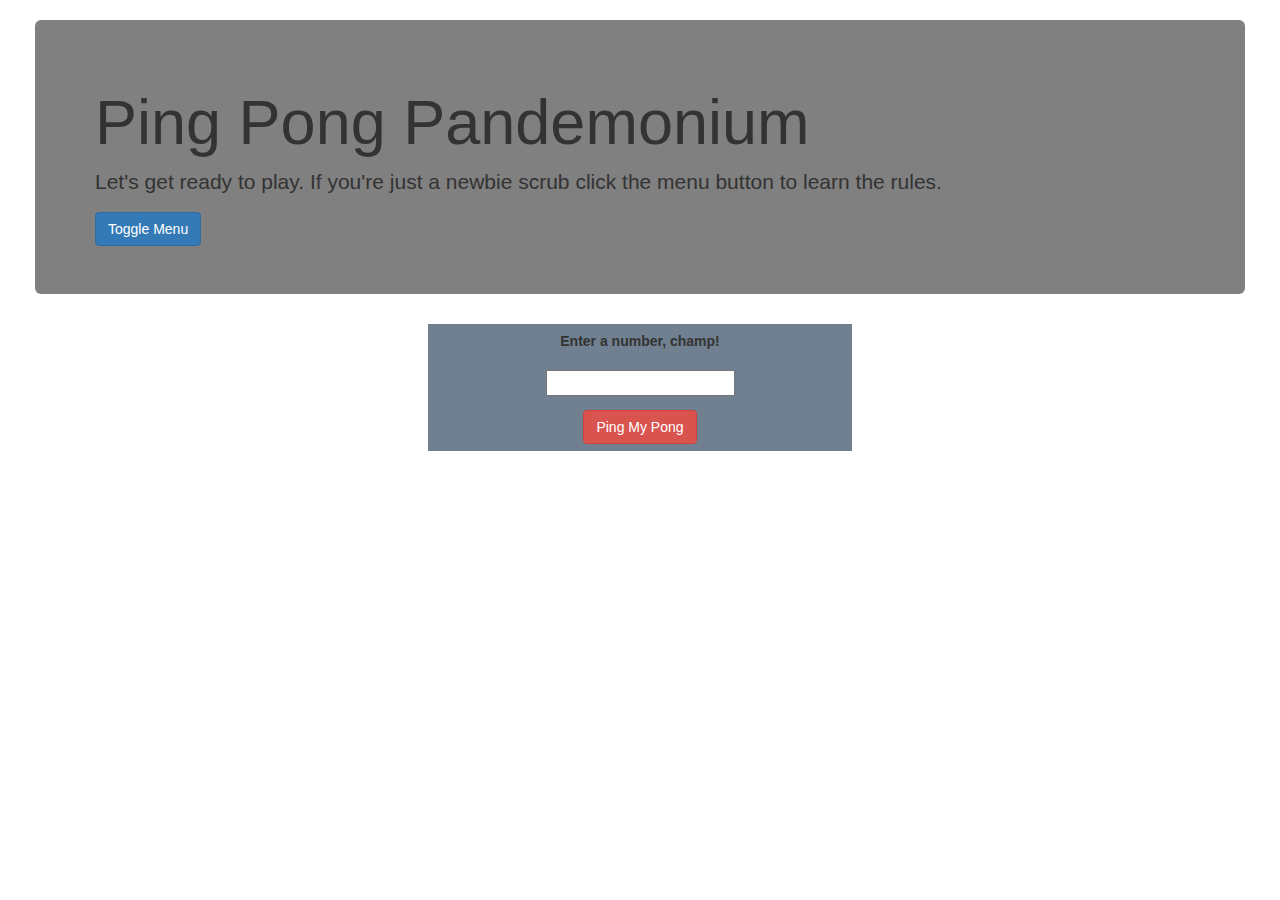
==== index2.html @ 99a76358 "add dynamic sidebar and new index page" ====
<!DOCTYPE html>
<html lang="en">

<head>

    <meta charset="utf-8">
    <meta name="viewport" content="width=device-width, initial-scale=1, shrink-to-fit=no">

    <title>Simple Sidebar - Start Bootstrap Template</title>

    <link rel="stylesheet" href="css/bootstrap.css" type="text/css">
    <link rel="stylesheet" href="css/styles.css" type="text/css">
    <script src="js/jquery-3.2.1.js"></script>
    <script src="js/scripts.js"></script>
</head>

<body>

    <div id="wrapper">

        <!-- Sidebar -->
        <div id="sidebar-wrapper">
            <ul class="sidebar-nav">
                <li class="sidebar-brand">
                    <a href="#">
                        Start Bootstrap
                    </a>
                </li>
                <li>
                    <a href="#">Dashboard</a>
                </li>
                <li>
                    <a href="#">Shortcuts</a>
                </li>
                <li>
                    <a href="#">Overview</a>
                </li>
                <li>
                    <a href="#">Events</a>
                </li>
                <li>
                    <a href="#">About</a>
                </li>
                <li>
                    <a href="#">Services</a>
                </li>
                <li>
                    <a href="#">Contact</a>
                </li>
            </ul>
        </div>
        <!-- /#sidebar-wrapper -->

        <!-- Page Content -->
        <div id="page-content-wrapper">
            <div class="container-fluid">
                <div class="jumbotron">
                    <h1>Ping Pong Pandemonium</h1>
                    <p>Let's get ready to play. If you're just a newbie scrub click the menu button to learn the rules.</p>
                    <a href="#menu-toggle" class="btn btn-secondary btn-primary" id="menu-toggle">Toggle Menu</a>
                </div>

                <div class="input">
                    <form id="form">
                        <div class="row center text-center">
                            <label for="userInput">Enter a number, champ!</label>
                        </div>
                        <div class="row center text-center">
                            <input type="number" id="userInput">
                        </div>
                        <div class="row center text-center">
                            <button type="submit" class="btn btn-danger">Ping My Pong</button>
                        </div>
                    </form>
                </div>

                <div class="output row">
                    <div class="col col-md-1">
                    </div>
                    <div class="col col-md-10">
                        <h1>Serve!</h1>
                        <ul id="list"></ul>
                    </div>
                    <div class="col col-md-1">
                    </div>
                </div>

            </div>
        </div>
        <!-- /#page-content-wrapper -->

    </div>
    <!-- /#wrapper -->

    <!-- Bootstrap core JavaScript -->
    <script src="vendor/jquery/jquery.min.js"></script>
    <script src="vendor/popper/popper.min.js"></script>
    <script src="vendor/bootstrap/js/bootstrap.min.js"></script>

    <!-- Menu Toggle Script -->
    <script>
    $("#menu-toggle").click(function(e) {
        e.preventDefault();
        $("#wrapper").toggleClass("toggled");
    });
    </script>

</body>

</html>
---- css/styles.css ----
html {
    height: 100%;
}
body {
    height: 100%;
}


.output {
    display: none;
}

.jumbotron {
    background-color: grey;
}

.center {
    background-color: slategrey;
    margin: 0 auto;
    width: 35%;
    padding: .5em;
}

#list {
    display: inline-block;
}

body {
  overflow-x: hidden;
}

#wrapper {
  padding-left: 0;
  -webkit-transition: all 0.5s ease;
  -moz-transition: all 0.5s ease;
  -o-transition: all 0.5s ease;
  transition: all 0.5s ease;
}

#wrapper.toggled {
  padding-left: 250px;
}

#sidebar-wrapper {
  z-index: 1000;
  position: fixed;
  left: 250px;
  width: 0;
  height: 100%;
  margin-left: -250px;
  overflow-y: auto;
  background: #000;
  -webkit-transition: all 0.5s ease;
  -moz-transition: all 0.5s ease;
  -o-transition: all 0.5s ease;
  transition: all 0.5s ease;
}

#wrapper.toggled #sidebar-wrapper {
  width: 250px;
}

#page-content-wrapper {
  width: 100%;
  position: absolute;
  padding: 15px;
}

#wrapper.toggled #page-content-wrapper {
  position: absolute;
  margin-right: -250px;
}


/* Sidebar Styles */

.sidebar-nav {
  position: absolute;
  top: 0;
  width: 250px;
  margin: 0;
  padding: 0;
  list-style: none;
}

.sidebar-nav li {
  text-indent: 20px;
  line-height: 40px;
}

.sidebar-nav li a {
  display: block;
  text-decoration: none;
  color: #999999;
}

.sidebar-nav li a:hover {
  text-decoration: none;
  color: #fff;
  background: rgba(255, 255, 255, 0.2);
}

.sidebar-nav li a:active, .sidebar-nav li a:focus {
  text-decoration: none;
}

.sidebar-nav>.sidebar-brand {
  height: 65px;
  font-size: 18px;
  line-height: 60px;
}

.sidebar-nav>.sidebar-brand a {
  color: #999999;
}

.sidebar-nav>.sidebar-brand a:hover {
  color: #fff;
  background: none;
}

@media(min-width:768px) {
  #wrapper {
    padding-left: 0;
  }
  #wrapper.toggled {
    padding-left: 250px;
  }
  #sidebar-wrapper {
    width: 0;
  }
  #wrapper.toggled #sidebar-wrapper {
    width: 250px;
  }
  #page-content-wrapper {
    padding: 20px;
    position: relative;
  }
  #wrapper.toggled #page-content-wrapper {
    position: relative;
    margin-right: 0;
  }
}
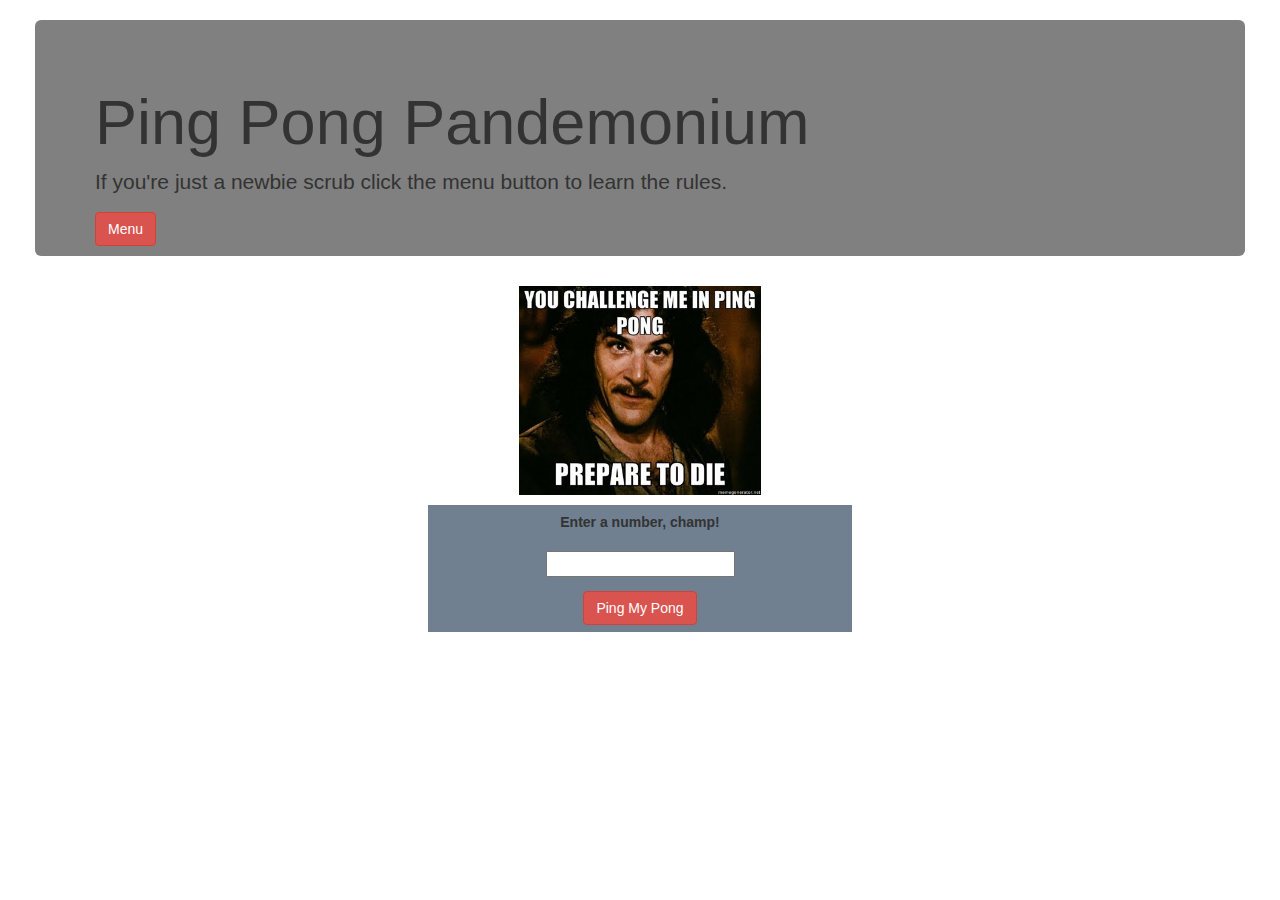
==== commit e86960e0: "add body img and js to fadeout" ====
--- a/index2.html
+++ b/index2.html
@@ -6,7 +6,7 @@
     <meta charset="utf-8">
     <meta name="viewport" content="width=device-width, initial-scale=1, shrink-to-fit=no">
 
-    <title>Simple Sidebar - Start Bootstrap Template</title>
+    <title>Ping Pong Pandemonium</title>
 
     <link rel="stylesheet" href="css/bootstrap.css" type="text/css">
     <link rel="stylesheet" href="css/styles.css" type="text/css">
@@ -20,34 +20,34 @@
 
         <!-- Sidebar -->
         <div id="sidebar-wrapper">
+            <img id="ping"src="img/ping.png" alt="ping pong paddle">
             <ul class="sidebar-nav">
                 <li class="sidebar-brand">
-                    <a href="#">
-                        Start Bootstrap
+                    <a href="https://en.wikipedia.org/wiki/Fizz_buzz">
+                        Ping Pong > Fizz Buzz
                     </a>
                 </li>
                 <li>
-                    <a href="#">Dashboard</a>
+                    <a href="#">Epicodus</a>
                 </li>
                 <li>
-                    <a href="#">Shortcuts</a>
+                    <a href="#">Github</a>
                 </li>
                 <li>
-                    <a href="#">Overview</a>
+                    <a href="https://medium.freecodecamp.org/the-10-most-popular-coding-challenge-websites-of-2016-fb8a5672d22f">More code challenges</a>
                 </li>
-                <li>
-                    <a href="#">Events</a>
-                </li>
-                <li>
-                    <a href="#">About</a>
-                </li>
-                <li>
-                    <a href="#">Services</a>
-                </li>
-                <li>
-                    <a href="#">Contact</a>
+
+                <li id="colorRules">
+                    rules
+                    <ul id="listRules">
+                        <li>Enter A Number</li>
+                        <li>Ping = divisible by 3</li>
+                        <li>Pong = divisible by 5</li>
+                        <li>Ping Pong = divisible by 15</li>
+                    </ul>
                 </li>
             </ul>
+
         </div>
         <!-- /#sidebar-wrapper -->
 
@@ -56,9 +56,11 @@
             <div class="container-fluid">
                 <div class="jumbotron">
                     <h1>Ping Pong Pandemonium</h1>
-                    <p>Let's get ready to play. If you're just a newbie scrub click the menu button to learn the rules.</p>
-                    <a href="#menu-toggle" class="btn btn-secondary btn-primary" id="menu-toggle">Toggle Menu</a>
+                    <p>If you're just a newbie scrub click the menu button to learn the rules.</p>
+                    <a href="#menu-toggle" class="btn btn-secondary btn-danger" id="menu-toggle">Menu</a>
                 </div>
+
+                <img id="pong"src="img/pong.jpg" alt="Inigo Montoya">
 
                 <div class="input">
                     <form id="form">
--- a/css/styles.css
+++ b/css/styles.css
@@ -12,6 +12,7 @@
 
 .jumbotron {
     background-color: grey;
+    padding-bottom: 10px;
 }
 
 .center {
@@ -27,6 +28,28 @@
 
 body {
   overflow-x: hidden;
+}
+
+#colorRules {
+    color: white;
+}
+
+#listRules li{
+    list-style: none;
+}
+
+#ping {
+    opacity: 0.25;
+    filter: alpha(opacity=525);
+    height: 30%;
+    width: 85%;
+}
+
+#pong {
+    display: block;
+    margin: auto;
+    width: 20%;
+    padding-bottom: 10px;
 }
 
 #wrapper {
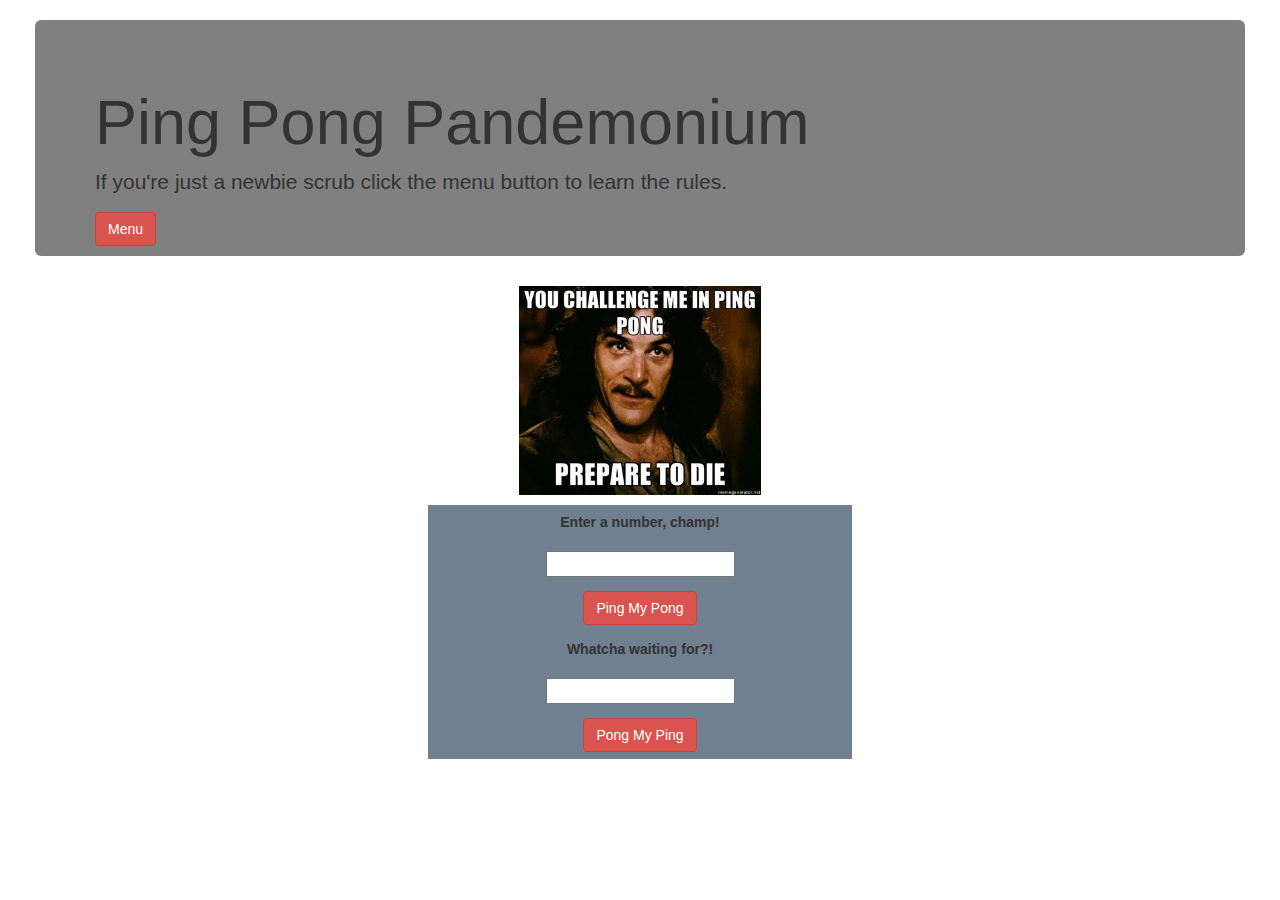
==== commit afcc7c83: "add second form and reverse ping function" ====
--- a/index2.html
+++ b/index2.html
@@ -63,7 +63,7 @@
                 <img id="pong"src="img/pong.jpg" alt="Inigo Montoya">
 
                 <div class="input">
-                    <form id="form">
+                    <form id="form1">
                         <div class="row center text-center">
                             <label for="userInput">Enter a number, champ!</label>
                         </div>
@@ -72,6 +72,18 @@
                         </div>
                         <div class="row center text-center">
                             <button type="submit" class="btn btn-danger">Ping My Pong</button>
+                        </div>
+                    </form>
+
+                    <form id="form2">
+                        <div class="row center text-center">
+                            <label for="userInput2">Whatcha waiting for?!</label>
+                        </div>
+                        <div class="row center text-center">
+                            <input type="number" id="userInput2">
+                        </div>
+                        <div class="row center text-center">
+                            <button type="submit" class="btn btn-danger">Pong My Ping</button>
                         </div>
                     </form>
                 </div>
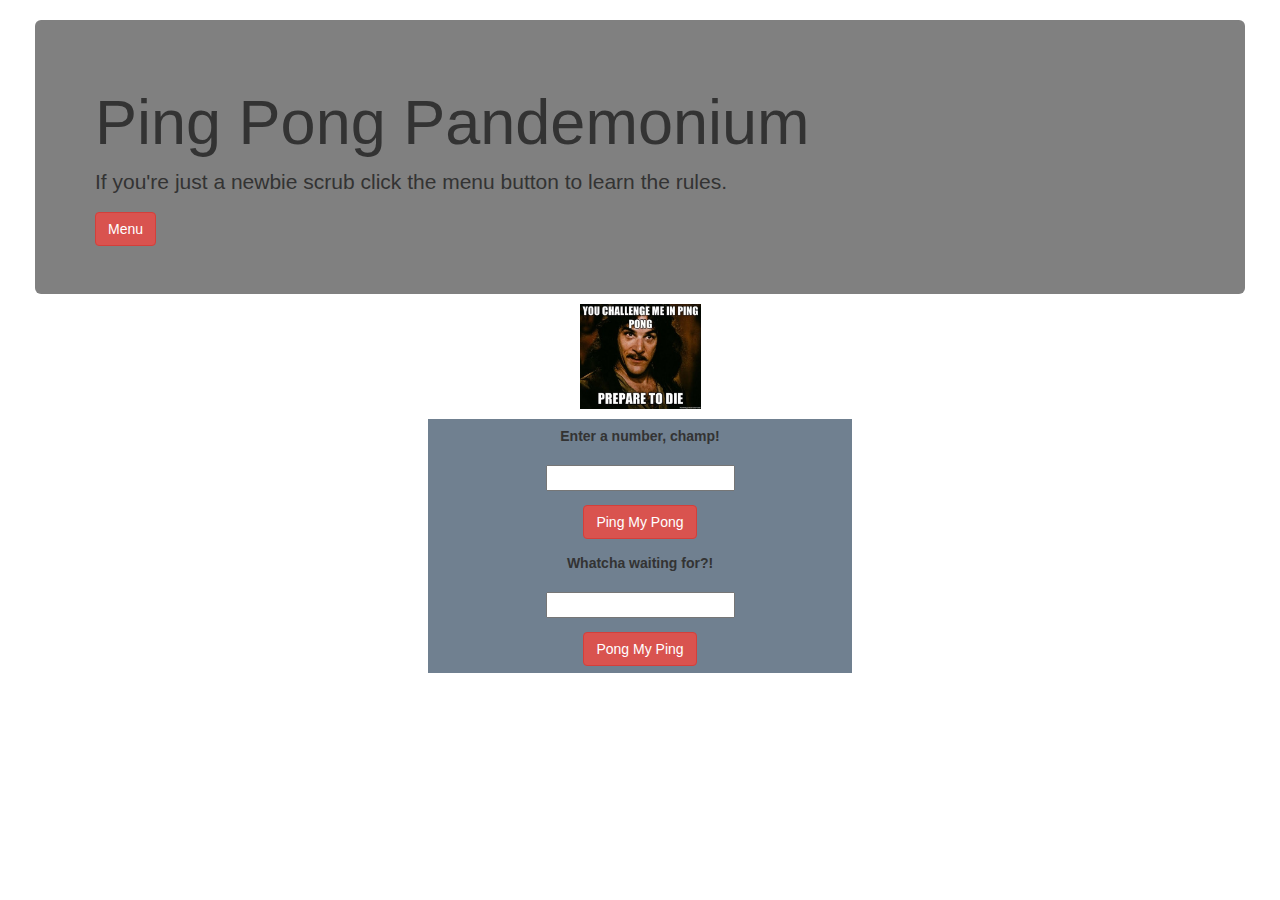
==== commit 1583e5e1: "add background image and style changes" ====
--- a/index2.html
+++ b/index2.html
@@ -60,7 +60,7 @@
                     <a href="#menu-toggle" class="btn btn-secondary btn-danger" id="menu-toggle">Menu</a>
                 </div>
 
-                <img id="pong"src="img/pong.jpg" alt="Inigo Montoya">
+                <img id="inigo"src="img/pong.jpg" alt="Inigo Montoya">
 
                 <div class="input">
                     <form id="form1">
@@ -89,14 +89,16 @@
                 </div>
 
                 <div class="output row">
-                    <div class="col col-md-1">
+
+                    <div class="col col-md-2">
                     </div>
-                    <div class="col col-md-10">
-                        <h1>Serve!</h1>
-                        <ul id="list"></ul>
+                        <div class="col col-md-8">
+                            <h1>Serve!</h1>
+                            <ul id="list"></ul>
+                        </div>
+                    <div class="col col-md-2">
                     </div>
-                    <div class="col col-md-1">
-                    </div>
+
                 </div>
 
             </div>
--- a/css/styles.css
+++ b/css/styles.css
@@ -1,8 +1,15 @@
-html {
+/*html {
     height: 100%;
 }
 body {
     height: 100%;
+}*/
+
+body {
+    background-image: url('https://i.pinimg.com/originals/62/f4/7d/62f47dd58a97852abe7b9f2586524226.jpg');
+
+    background-position: top;
+
 }
 
 
@@ -12,7 +19,7 @@
 
 .jumbotron {
     background-color: grey;
-    padding-bottom: 10px;
+    margin-bottom: 10px;
 }
 
 .center {
@@ -45,10 +52,10 @@
     width: 85%;
 }
 
-#pong {
+#inigo {
     display: block;
     margin: auto;
-    width: 20%;
+    width: 10%;
     padding-bottom: 10px;
 }
 
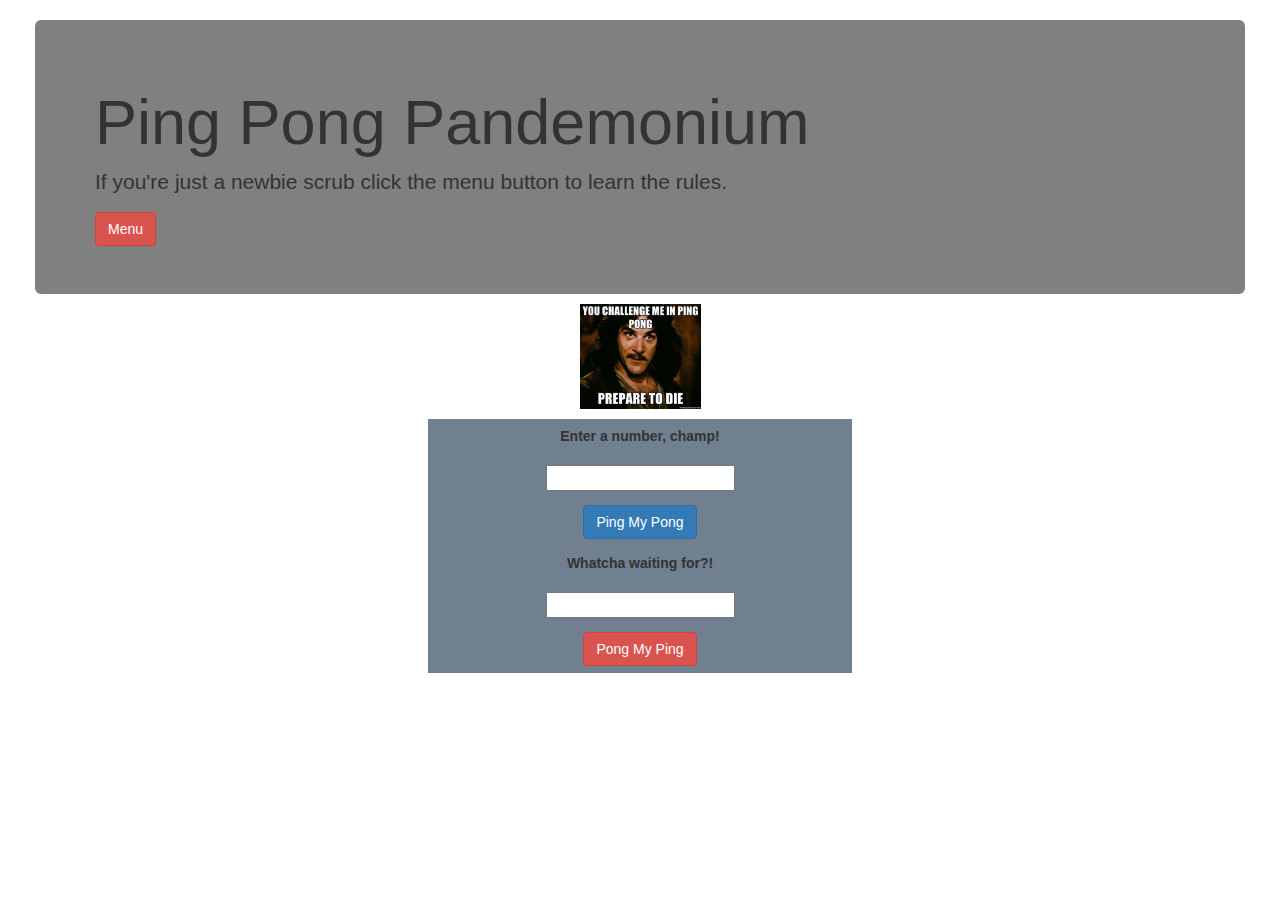
==== commit 0955cf0b: "add image to output well" ====
--- a/index2.html
+++ b/index2.html
@@ -71,7 +71,7 @@
                             <input type="number" id="userInput">
                         </div>
                         <div class="row center text-center">
-                            <button type="submit" class="btn btn-danger">Ping My Pong</button>
+                            <button type="submit" class="btn btn-primary">Ping My Pong</button>
                         </div>
                     </form>
 
@@ -93,8 +93,11 @@
                     <div class="col col-md-2">
                     </div>
                         <div class="col col-md-8">
-                            <h1>Serve!</h1>
-                            <ul id="list"></ul>
+                            <div class="well">
+                                <img id="inigo2"src="img/ping.png" alt="Inigo Montoya">
+                                <h1>Serve!</h1>
+                                <ul id="list"></ul>
+                            </div>
                         </div>
                     <div class="col col-md-2">
                     </div>
--- a/css/styles.css
+++ b/css/styles.css
@@ -1,17 +1,6 @@
-/*html {
-    height: 100%;
-}
-body {
-    height: 100%;
-}*/
-
 body {
     background-image: url('https://i.pinimg.com/originals/62/f4/7d/62f47dd58a97852abe7b9f2586524226.jpg');
-
-    background-position: top;
-
 }
-
 
 .output {
     display: none;
@@ -19,6 +8,10 @@
 
 .jumbotron {
     background-color: grey;
+    margin-bottom: 10px;
+}
+
+#form2 {
     margin-bottom: 10px;
 }
 
@@ -57,6 +50,12 @@
     margin: auto;
     width: 10%;
     padding-bottom: 10px;
+}
+
+#inigo2 {
+    float: right;
+    width: 20%;
+    margin-top: 30px;
 }
 
 #wrapper {
